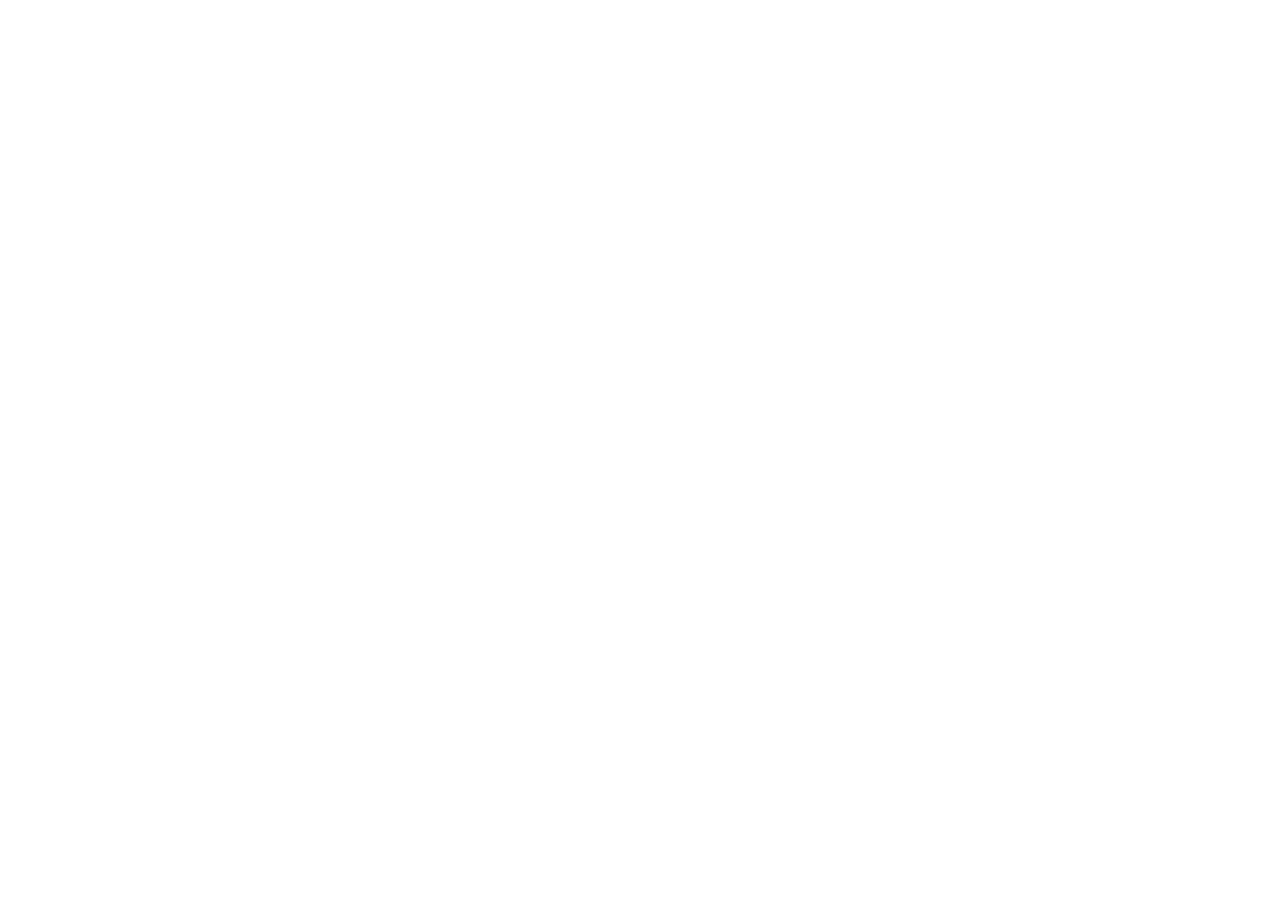
==== circular.html @ fef80197 "add"" ====
<!DOCTYPE html>
<meta charset="utf-8">
<html>
  <head>
    <title>Circular Heat Chart</title>
    <script src="http://d3js.org/d3.v5.min.js"></script>
    <script src="http://d3js.org/colorbrewer.v1.min.js"></script>
    <!-- <script src="circularHeatChart.js"></script> -->
    <script src="build/d3-ez.js"></script>
    <link rel="stylesheet" type="text/css" href="build/d3-ez.css" />
    <meta name="viewport" content="width=device-width, initial-scale=1.0,user-scalable=no">
    <style>
    div{display:inline}
    </style>
  </head>
  <body>
    <div id='circularHeatChart'></div>
    <script type = "text/javascript">

    d3.csv("data.csv", function(d) {
        return {
            id: d.INCIDENT_NUMBER,
            weekday: d.DAY_OF_WEEK,
            hour: +d.HOUR,
        };
        }).then(function(data) {
            // console.log(data[0])
            var weekdays = ['Monday', 'Tuesday', 'Wednesday', 'Thursday', 'Friday', 'Saturday', 'Sunday']

            var data_weekday_hour = d3.nest()
                                    .key(function(d) { return d.weekday; })
                                    .key(function(d) { return d.hour; })
                                    .rollup(function(v) { return v.length; })
                                    .entries(data)
                                    .sort(function(a, b){ return weekdays.indexOf(a.key) - weekdays.indexOf(b.key) });
            var data_expand = new Array();
            
            for (var i = 0; i < 7; i++){
                data_weekday_hour[i].values.sort(function(a, b){ return a.key - b.key})
                for (var j = 0; j < 24; j++){
                    // console.log(data_weekday_hour[i].values)
                    data_expand.push(data_weekday_hour[i].values[j].value)
                }
            }

            // console.log(data_expand)
            return {
                data: data_weekday_hour,
                data_expand: data_expand
            }
        }).then(function(data) {

            var colors_m = colorbrewer.YlOrRd[6];
            var color_scale_m = d3.scaleQuantile()
            .domain(d3.extent(data['data_expand']))
            .range(colors_m);

            // var colors = ["#D34152", "#f4bc71", "#FBF6C4", "#9bcf95", "#398abb"];
            var chart = d3.ez.chart.heatMapRadial().colors(colors_m).colorScale(color_scale_m);
            // var legend = d3.ez.component.legend().title('Crimes Counts');
            // var title = d3.ez.component.title().mainText("").subText("");

            // Create chart base
            var myChart = d3.ez()
            .width(window.innerWidth)
            .height(window.innerHeight)
            .chart(chart)
            // .legend(legend)
            // .title(title)
            .on("customValueMouseOver", function(d, i) {
                d3.select("#message").text(d.key);
            });

            d3.select('#circularHeatChart')
            .datum(data['data'])
            .call(myChart);

        });
        
    </script>

  </body>
---- build/d3-ez.css ----
/**
 * d3-ez
 *
 * @author James Saunders [james@saunders-family.net]
 * @copyright Copyright (C) 2018 James Saunders
 * @license GPLv2
 */

/* === Global Styles === */

.d3ez {
		font-family: "Helvetica Neue", Helvetica, sans-serif;
		font-size: 10px;
}

/* === Axis Styles === */

.d3ez .axis path, .axis line {
		fill: none;
		stroke: #b6b6b6;
		shape-rendering: crispEdges;
}

.d3ez .tick text {
		fill: #000000;
}

/* === Title === */

.d3ez #titleGroup text {
		fill: #000000;
}

.d3ez text.title {
		font-size: 14px;
		font-weight: bold;
}

.d3ez text.subTitle {
		font-size: 12px;
}

/* === Credit Label === */

.d3ez #creditTag text {
		cursor: pointer;
		fill: #cccccc;
}


/* === HTML List Styles === */

.htmlList, .htmlList ul {
		margin: 0;
		padding: 0;
		list-style: none;
}

.htmlList ul {
		/* Indentation */
		margin-left: 1em;
		position: relative;
}

.htmlList ul ul {
		/* Indentation / 2 */
		margin-left: .5em;
}

.htmlList ul:before {
		content: '';
		display: block;
		width: 0;
		position: absolute;
		top: 0;
		bottom: 0;
		left: 0;
		border-left: 1px solid;
}

.htmlList li {
		margin: 0;
		/* Indentation + .5em */
		padding: 0 1.5em;
		/* Default list item's line-height */
		line-height: 2em;
		font-weight: bold;
		position: relative;
}

.htmlList ul li:before {
		content: '';
		display: block;
		/* Same with Indentation */
		width: 10px;
		height: 0;
		border-top: 1px solid;
		/* Border top width */
		margin-top: -1px;
		position: absolute;
		/* line-height / 2 */
		top: 1em;
		left: 0;
}

.htmlList ul li:last-child:before {
		background: #ffffff;
		height: auto;
		/* line-height / 2 */
		top: 1em;
		bottom: 0;
}


/* === HTML Table Styles === */

table.htmlTable {
		border-collapse: collapse;
		table-layout: fixed;
}

.htmlTable td, .htmlTable th {
		border: 1px solid #333333;
}

.htmlTable thead th {
		font-weight: bold;
		color: #ffffff;
		background-color: #3380be;
		border: 1px solid #ffffff;
}

.htmlTable tbody th {
		font-weight: bold;
		color: #000000;
		background-color: #cccccc;
		border: 1px solid #ffffff;
}

.htmlTable tbody tr:hover {
		background-color: #eeeeee;
}


/* === Bar Chart (Stacked & Grouped) Styles === */

[class*="barChart"] rect.bar {
		stroke: #999999;
		stroke-width: 0.5px;
}

[class*="barChart"] rect.bar:hover {
		opacity: 0.7;
		stroke: black;
		cursor: pointer;
}

/* === Bar Chart (Circular) Styles === */

.barChartCircular path.bar {
		stroke: #999999;
		stroke-width: 0.5px;
}

.barChartCircular path.bar:hover {
		opacity: 0.7;
		stroke: black;
		cursor: pointer;
}


/* === Bubble Chart Styles === */

.bubbleChart .bubble circle {
		opacity: 0.5;
		stroke: white;
		stroke-width: 1px;
}

.bubbleChart .bubble:hover circle {
		opacity: 1;
		cursor: pointer;
}


/* === Candlestick Chart Styles === */

.candleSticks .candle {
		stroke: black;
		vector-effect: non-scaling-stroke;
}

.candleSticks .candle path.high-low-line {
		stroke-width: 0.8px;
}

.candleSticks .candle rect.open-close-bar {
		stroke-width: 1px;
}

.candleSticks .candle path.open-tick, .candleSticks .candle path.close-tick {
		stroke-width: 0.8px;
}


/* === Donut Chart Styles === */

.donutChart path.slice {
		stroke: #999999;
		stroke-width: 0.5px;
}

.donutChart path.slice:hover {
		opacity: 0.7;
		stroke: black;
		cursor: pointer;
}

.donutChart polyline.connector {
		opacity: .3;
		stroke: black;
		stroke-width: 2px;
		fill: none;
}


/* === Circular Heat Chart Styles === */

.heatMapRadial path.segment {
		stroke: #999999;
		stroke-width: 0.5px;
}

.heatMapRadial path.segment:hover {
		opacity: 0.7;
		stroke: black;
		cursor: pointer;
}

.heatMapRadial .segmentLabels text {
		font-size: 1.0em;
		font-weight: bold;
}

.heatMapRadial .circularLabels text {
		font-size: 1.1em;
		font-weight: bold;
		letter-spacing: -0.2px;
}


/* === Tabular Heat Chart Styles === */

.heatMapTable rect.cell {
		stroke: #999999;
		stroke-width: 0.5px;
}

.heatMapTable rect.cell:hover {
		opacity: 0.7;
		stroke: black;
		cursor: pointer;
}

.heatMapTable .xAxis path, .heatMapTable .yAxis path {
		display: none;
}


/* === Line Chart Styles === */

@keyframes circleTransition {
		from {
				transform: scale(1);
		}
		to {
				transform: scale(1.8);
		}
}

.lineChart circle.dot:hover {
		transform-box: fill-box;
		transform-origin: center center;
		animation-duration: 0.3s;
		animation-name: circleTransition;
}

.lineChart .seriesLine {
	/* vector-effect: non-scaling-stroke; */
}


/* === Polar Area Chart Styles === */

.polarAreaChart path {
		fill: none;
}

.polarAreaChart path.segment {
		fill: steelblue;
		stroke-width: 0.5px;
		stroke: #999999;
}

.polarAreaChart path.segment:hover {
		opacity: 0.7;
		stroke: black;
		cursor: pointer;
}

.polarAreaChart .outerCircle circle {
		stroke: #aaa;
		stroke-dasharray: 4, 4;
}

.polarAreaChart .tickCircles circle {
		stroke: #ddd;
		stroke-dasharray: 2, 2;
}

.polarAreaChart .spokes line {
		stroke: #aaa;
		stroke-width: 1px;
}

.polarAreaChart .circularLabels text {
		font-size: 1.1em;
		font-weight: bold;
		letter-spacing: -0.2px;
}


/* === PunchCard Styles === */

.punchCard .punchSpot circle {
		stroke: #999999;
		stroke-width: 0.5px;
}

.punchCard .punchSpot:hover circle {
		opacity: 0.7;
		stroke: black;
		cursor: pointer;
}

.punchCard text.punchValue {
		font-size: 15px;
		font-weight: bold;
}


/* === Rose Chart Styles === */

.roseChartSector path.arc {
		stroke-width: 0.5px;
		stroke: #999999;
}

.roseChartSector path.arc:hover {
		opacity: 0.7;
		stroke: black;
		cursor: pointer;
}
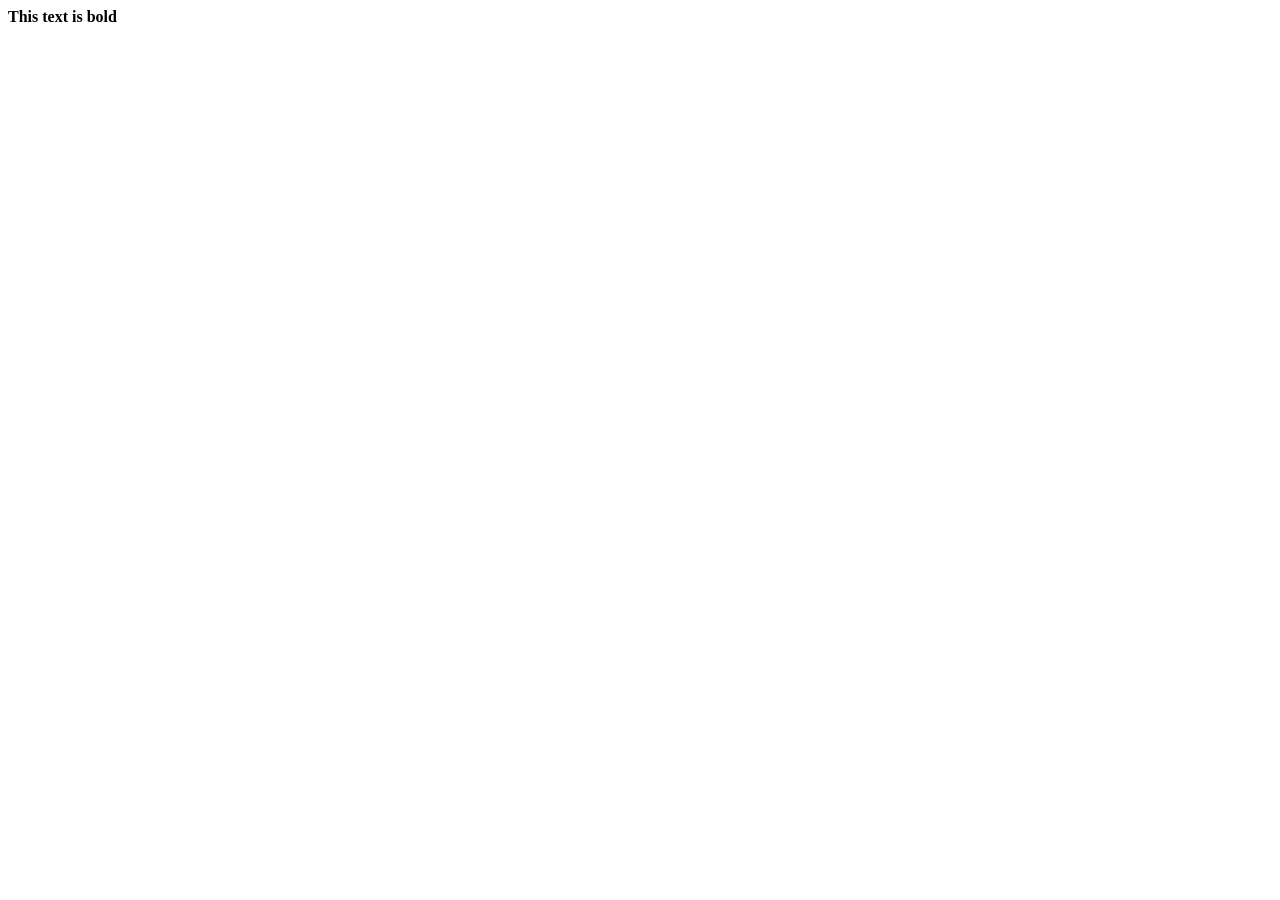
==== commit 27397125: "add"" ====
--- a/circular.html
+++ b/circular.html
@@ -3,19 +3,20 @@
 <html>
   <head>
     <title>Circular Heat Chart</title>
-    <script src="http://d3js.org/d3.v5.min.js"></script>
-    <script src="http://d3js.org/colorbrewer.v1.min.js"></script>
+    <script src="https://d3js.org/d3.v5.min.js"></script>
+    <script src="https://d3js.org/colorbrewer.v1.min.js"></script>
     <!-- <script src="circularHeatChart.js"></script> -->
     <script src="build/d3-ez.js"></script>
     <link rel="stylesheet" type="text/css" href="build/d3-ez.css" />
     <meta name="viewport" content="width=device-width, initial-scale=1.0,user-scalable=no">
-    <style>
+    <!-- <style>
     div{display:inline}
-    </style>
+    </style> -->
   </head>
   <body>
     <div id='circularHeatChart'></div>
-    <script type = "text/javascript">
+    <b>This text is bold</b>
+    <!-- <script type = "text/javascript">
 
     d3.csv("data.csv", function(d) {
         return {
@@ -76,7 +77,7 @@
             .call(myChart);
 
         });
-        
+         -->
     </script>
 
   </body>
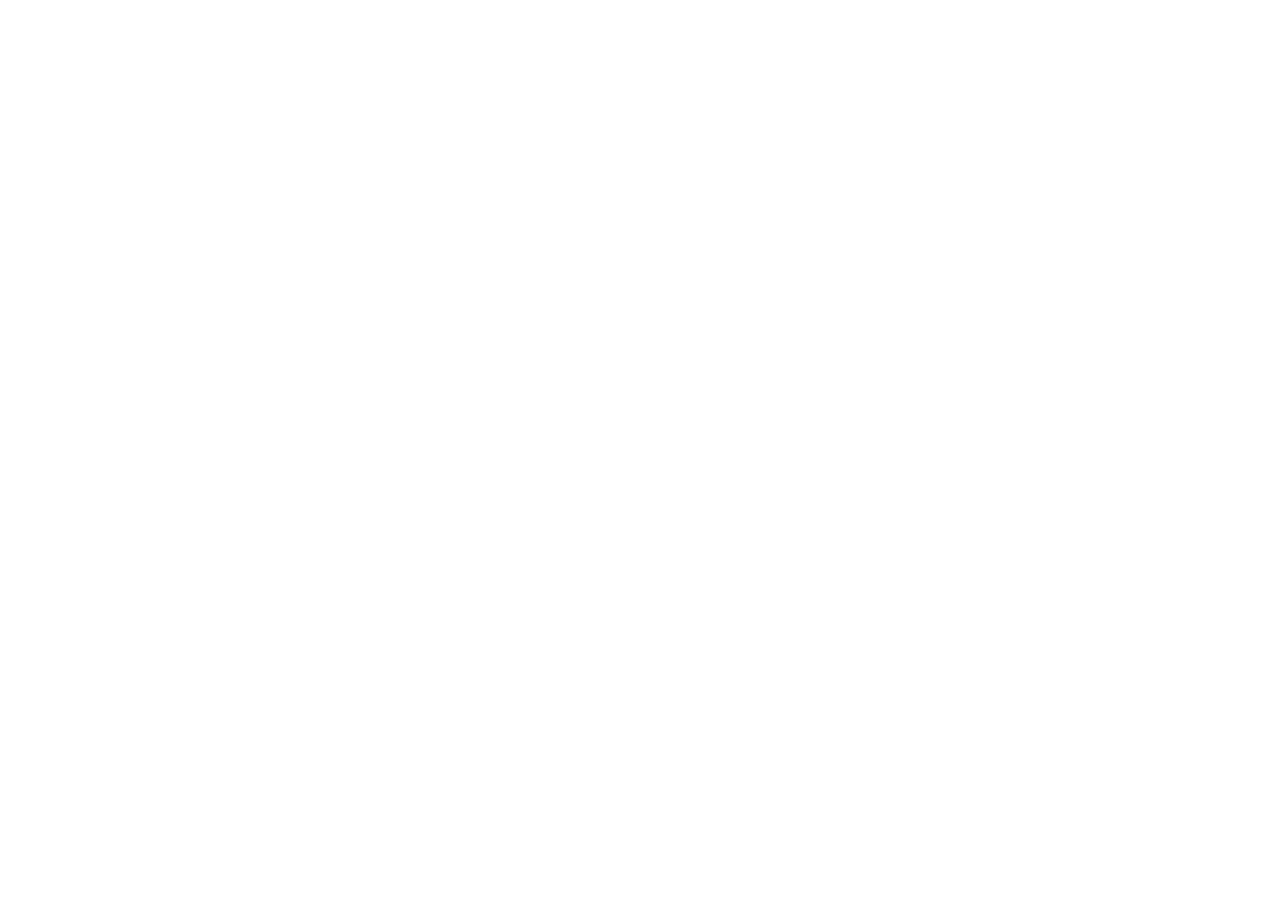
==== commit 3b4522d2: "add"" ====
--- a/circular.html
+++ b/circular.html
@@ -15,8 +15,8 @@
   </head>
   <body>
     <div id='circularHeatChart'></div>
-    <b>This text is bold</b>
-    <!-- <script type = "text/javascript">
+    <!-- <b>This text is bold</b> -->
+    <script type = "text/javascript">
 
     d3.csv("data.csv", function(d) {
         return {
@@ -77,7 +77,7 @@
             .call(myChart);
 
         });
-         -->
+        
     </script>
 
   </body>
